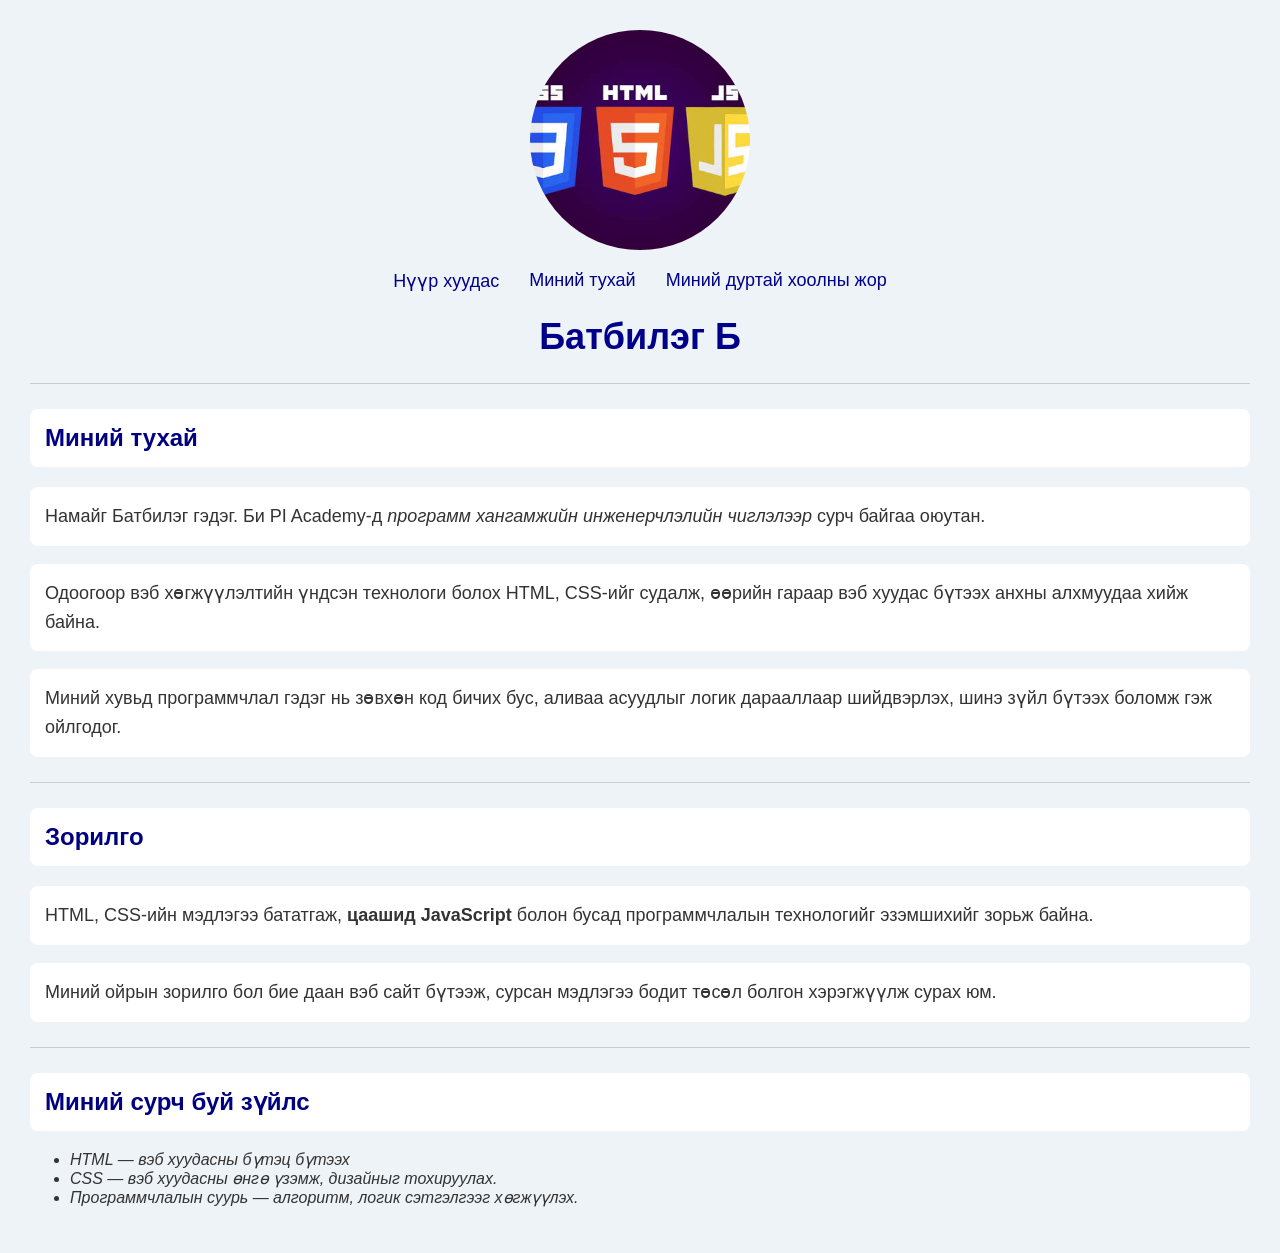
==== CSS-1/my-portfolio/index.html @ e08f2009 "minii taniltsuulga web site" ====
<!DOCTYPE html>
<html lang="mn">
<head>
    <meta charset="UTF-8">
    <title>Миний Portfolio</title>

    <link rel="stylesheet" href="style.css">
</head>
<body>

    <img class="profile-image" src="images/profile.jfif" alt="Миний зураг">
    
   <ul>
        <li>
            <a href="index.html">Нүүр хуудас</a>
        </li>
        <li>
            <a href="profile.html">Миний тухай</a>
        </li>
         <li>
            <a href="jor/menu.html">Миний дуртай хоолны жор</a>
        </li>
    </ul>
    
  <h1>Батбилэг Б</h1>

  <hr>

  <h2>Миний тухай</h2>
  <p>Намайг Батбилэг гэдэг. Би PI Academy-д <em>программ хангамжийн инженерчлэлийн чиглэлээр</em> сурч байгаа оюутан.</p>
  <p>Одоогоор вэб хөгжүүлэлтийн үндсэн технологи болох HTML, CSS-ийг судалж, өөрийн гараар вэб хуудас бүтээх анхны алхмуудаа хийж байна.</p>
  <p>Миний хувьд программчлал гэдэг нь зөвхөн код бичих бус, аливаа асуудлыг логик дарааллаар шийдвэрлэх, шинэ зүйл бүтээх боломж гэж ойлгодог.</p>
  <hr>

  <h2>Зорилго</h2>
  <p>HTML, CSS-ийн мэдлэгээ бататгаж,<strong> цаашид JavaScript </strong>болон бусад программчлалын технологийг эзэмшихийг зорьж байна.</p>
  <p>Миний ойрын зорилго бол бие даан вэб сайт бүтээж, сурсан мэдлэгээ бодит төсөл болгон хэрэгжүүлж сурах юм.</p>

  <hr>

  <h2>Миний сурч буй зүйлс</h2>

<ul>
    <li><em>HTML — вэб хуудасны бүтэц бүтээх</em></li>
    <li><em>CSS — вэб хуудасны өнгө үзэмж, дизайныг тохируулах.</em></li>
    <li><em>Программчлалын суурь — алгоритм, логик сэтгэлгээг хөгжүүлэх.</em></li>
</ul>

</body>

</html>
---- CSS-1/my-portfolio/style.css ----
body {
    background-color: #eef3f7;
    font-family: Arial, sans-serif;
    margin: 0;
    padding: 30px;
    color: #333;
}

/* Профайл зураг */
.profile-image {
    width: 220px;
    height: 220px;
    border-radius: 50%;
    object-fit: cover;
    display: block;
    margin: 0 auto 20px;
}

/* Цэс */
ul:first-of-type {
    list-style: none;
    display: flex;
    justify-content: center;
    gap: 30px;
    padding: 0;
}

a {
    text-decoration: none;
    color: darkblue;
    font-size: 18px;
}

/* Үндсэн гарчиг */
h1 {
    color: darkblue;
    text-align: center;
    font-size: 36px;
}

/* Дэд гарчиг */
h2 {
    color: navy;
}

/* Текст */
p {
    font-size: 18px;
    line-height: 1.6;
}
/* Агуулгын хэсгийг карт хэлбэртэй болгох */
h2, p {
    background-color: white;
    padding: 15px;
    border-radius: 8px;
}

/* Хөндлөн зураас */
hr {
    border: none;
    border-top: 1px solid #cccccc;
    margin: 25px 0;
}

/* Цэсний холбоосын өнгө */
a:hover {
    color: #e67e22;
}
/* Агуулгын хэсгийг карт хэлбэртэй болгох */
h2, p {
    background-color: white;
    padding: 15px;
    border-radius: 8px;
}
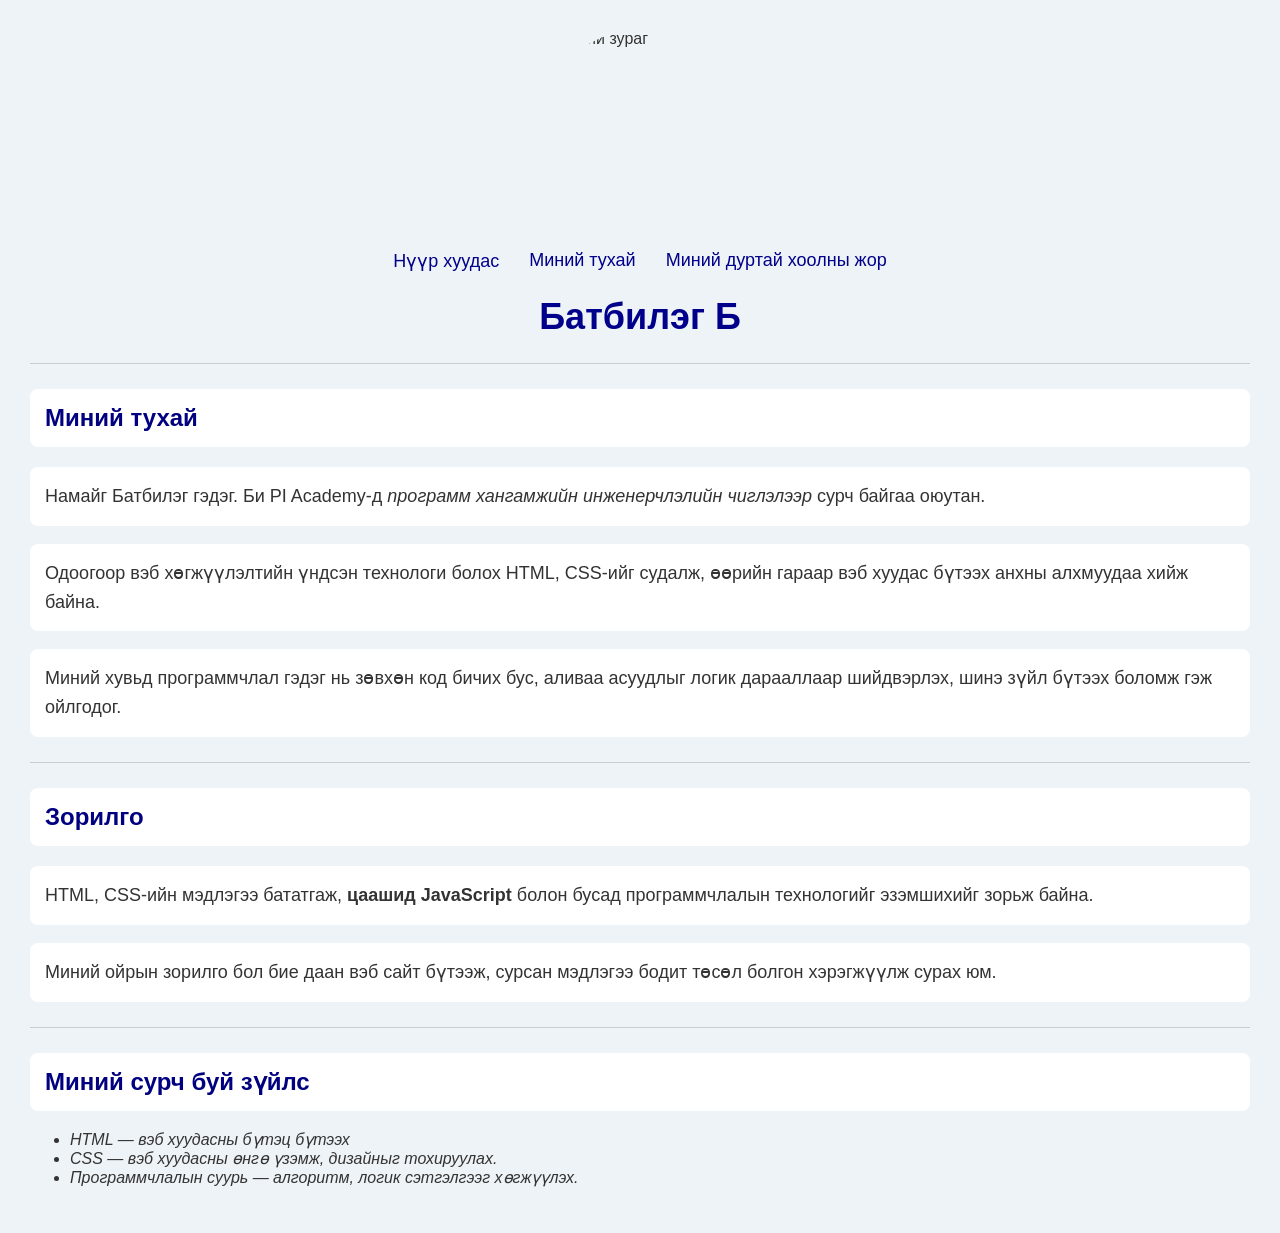
==== commit 72a171dc: "zurag zasav" ====
--- a/CSS-1/my-portfolio/index.html
+++ b/CSS-1/my-portfolio/index.html
@@ -8,7 +8,7 @@
 </head>
 <body>
 
-    <img class="profile-image" src="images/profile.jfif" alt="Миний зураг">
+    <img class="profile-image" src="profile.jfif" alt="Миний зураг">
     
    <ul>
         <li>
--- a/CSS-1/my-portfolio/style.css
+++ b/CSS-1/my-portfolio/style.css
@@ -8,8 +8,8 @@
 
 /* Профайл зураг */
 .profile-image {
-    width: 220px;
-    height: 220px;
+    width: 200px;
+    height: 200px;
     border-radius: 50%;
     object-fit: cover;
     display: block;
